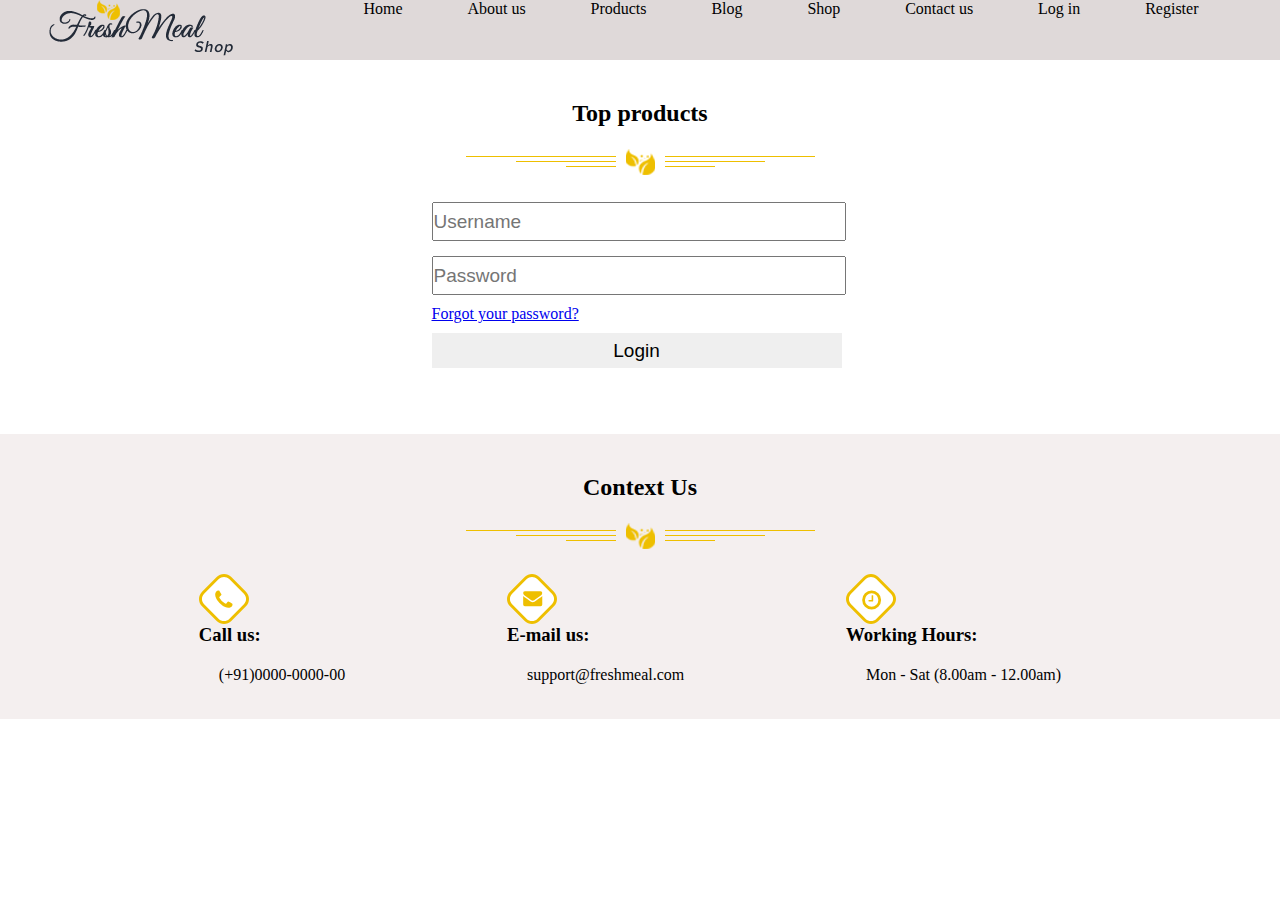
==== log in.html @ f1612704 "log in and redister form is add" ====
<!DOCTYPE html>
<html lang="en">
  <head>
    <meta charset="UTF-8" />
    <meta http-equiv="X-UA-Compatible" content="IE=edge" />
    <meta name="viewport" content="width=device-width, initial-scale=1.0" />
    <link rel="icon" type="image/icon type" href="icons/food-store.png" />
    <link rel="stylesheet" href="css/index.css" />
    <title>Food Store</title>
  </head>
  <body>
    <header class="heading">
      <a href="index.html"> <img src="icons/logo.svg" alt="logo" /></a>
      <ul>
        <li><a href="index.html">Home</a></li>
        <li><a href="#">About us</a></li>
        <li><a href="#">Products</a></li>
        <li><a href="#">Blog</a></li>
        <li><a href="#">Shop</a></li>
        <li><a href="#">Contact us</a></li>
        <li><a href="log in.html">Log in</a></li>
        <li><a href="register.html">Register</a></li>
      </ul>
    </header>
    <section class="from-continer">
      <div class="head">
        <h2>Top products</h2>
      </div>
      <form action="#">
        <div>
          <input
            type="text"
            name="username"
            id="user-name"
            placeholder="Username"
          />
        </div>
        <div>
          <input
            type="password"
            name="password"
            id="user-password"
            placeholder="Password"
          />
        </div>
        <div>
            <a href="#">Forgot your password?</a>
        </div>
        <div>
          <input type="submit" value="Login" class="submit-btn" />
        </div>
      </form>
    </section>
    <footer class="context-us2">
      <div class="head">
        <h2>Context Us</h2>
      </div>
      <div class="our-services-contioner">
        <div>
          <img src="icons/phone-2.svg" alt="phone-2" />
          <h3>Call us:</h3>
          <p>(+91)0000-0000-00</p>
        </div>
        <div>
          <img src="icons/bag-2.svg" alt="bag-2" />
          <h3>E-mail us:</h3>
          <p>support@freshmeal.com</p>
        </div>
        <div>
          <img src="icons/clock-2.svg" alt="clock-2" />
          <h3>Working Hours:</h3>
          <p>Mon - Sat (8.00am - 12.00am)</p>
        </div>
      </div>
    </footer>
  </body>
  <script src="js/main.js"></script>
</html>
---- css/index.css ----
@import url("https://fonts.googleapis.com/css2?family=Roboto:wght@900&display=swap");

* {
  margin: 0;
  padding: 0;
}

.heading {
  display: flex;
  justify-content: space-around;
  position: sticky;
  top: 0;
  z-index: 1;
  background-color: #dfd9d9;
}

.heading ul {
  display: flex;
  justify-content: space-around;
  width: 900px;
}

.heading ul li {
  list-style: none;
}

.heading ul li a {
  text-decoration: none;
  color: black;
}

.heading ul li a:hover {
  color: blue;
}

.main-section {
  background-image: url("../images/hero.png");
  height: 600px;
  display: flex;
  justify-content: center;
}

.main-section div {
  display: flex;
  flex-direction: column;
  justify-content: center;
  width: 572px;
  text-align: center;
}

.main-section div p {
  width: 500px;
  font-size: 23px;
  margin: 9px;
  display: flex;
  justify-content: center;
}

.main-section div a {
  text-decoration: none;
  background-color: yellow;
  width: 130px;
  margin: 5px auto;
  padding: 10px;
  font-size: 23px;
  color: black;
}

.main-section div a:hover {
  background-color: grey;
  color: white;
}

.item-contoner {
  height: 40vw;
  background-color: #f4efef;
  padding: 40px;
}

.head {
  text-align: center;
  position: relative;
}

.head::after {
  content: "";
  display: block;
  width: 100%;
  height: 30px;
  background-image: url("../icons/hr.svg");
  background-repeat: no-repeat;
  background-position: center;
  margin: 20px 0;
}

.views a {
  text-decoration: none;
  color: white;
  background-color: black;
  width: 105px;
  height: 33px;
  display: flex;
  justify-content: center;
  align-items: center;
  text-align: center;
  margin: 0 auto;
  border-radius: 10px;
  font-weight: bold;
  /* margin-top: 44px; */
}

.views a:hover {
  background-color: yellow;
  color: black;
}

.main-item-contoner {
  display: flex;
  justify-content: space-between;
  height: 30rem;
}

.left-right-btn {
  background-color: gold;
  width: 29px;
  height: 32px;
  border: none;
  text-align: center;
  position: relative;
  top: 204px;
  cursor: pointer;
}

.main-item-contoner div {
  display: flex;
  justify-content: space-around;
  width: 80em;
}

.main-items-contoners {
  height: 24rem;
  background-color: white;
  width: 350px;
  margin: 32px auto;
  border: 2px solid black;
}

.main-items-contoners hr {
  width: 310px;
  margin: 0 auto;
}

.main-items-contoners h2 {
  width: 300px;
  margin: 5px auto;
  text-align: center;
}

.food-class {
  width: 80%;
  height: 200px;
  object-fit: contain;
  padding-bottom: 1rem;
  margin-left: 35px;
  margin: 12px 35px;
}

.start-class {
  width: 15px;
  height: 15px;
  position: relative;
  left: 129px;
  margin: 5px 0;
}

.add-cards {
  position: relative;
  top: 30px;
  width: 161px;
  height: 40px;
  background-color: gold;
}

.add-cards a {
  text-decoration: none;
}

.add-cards a img {
  background-position: right;
}

.add-cards a span {
  font-weight: bold;
  color: black;
}

.About-fresh-meal {
  padding: 40px;
}

.About-fresh-meal-descripation {
  display: flex;
  justify-content: center;
}

.About-fresh-meal-descripation div {
  width: 489px;
}

.About-fresh-meal-descripation div h2,
p,
button {
  margin: 20px;
}

.About-fresh-meal-descripation div button {
  border: none;
  width: 130px;
  height: 40px;
  font-family: "Roboto", sans-serif;
  font-weight: bold;
  background-color: #847c7c;
  color: white;
}

.About-fresh-meal-descripation div button:hover {
  background-color: white;
  border: 1px solid #847c7c;
  color: #000;
}

.our-services {
  background-color: #f4efef;
  padding: 40px;
  height: 30vw;
}

.info-services {
  display: flex;
  width: 1024px;
  margin: 0 auto;
}

.info-services div {
  background-color: white;
  width: 325px;
  height: 290px;
  margin: 60px 10px;
  text-align: center;
}

.info-services button {
  border: none;
  width: 130px;
  height: 40px;
  font-family: "Roboto", sans-serif;
  font-weight: bold;
  background-color: #847c7c;
  border: 2px solid #847c7c;
  color: white;
  cursor: pointer;
}

.info-services button:hover {
  background-color: gold;
  border: 2px solid gold;
  color: black;
}

.icone {
  position: relative;
  bottom: 45px;
}

.context-us {
  padding: 40px;
  height: 16vw;
}

.context-us2 {
  background-color: #f4efef;
  padding: 40px;
  height: 16vw;
}

.our-services-contioner {
  display: flex;
  width: 1024px;
  margin: 0 auto;
  justify-content: space-around;
}

.our-services-contioner div {
  display: flex;
  justify-content: center;
  flex-direction: column;
  margin: 3px 0;
}

.our-services-contioner div img {
  width: 50px;
}

.from-continer {
  padding: 40px;
  height: 23vw;
}

.from-continer form div {
  width: 417px;
  margin: 5px auto;
}

.from-continer form div {
  width: 417px;
  margin: 5px auto;
}

.from-continer form div input {
  width: 410px;
  margin: 5px auto;
  height: 35px;
  font-size: 19px;
}

input[type="number"] {
  -moz-appearance: textfield;
}

input[type="submit"]:hover {
  background-color: green;
}

.submit-btn {
  border: none;
}
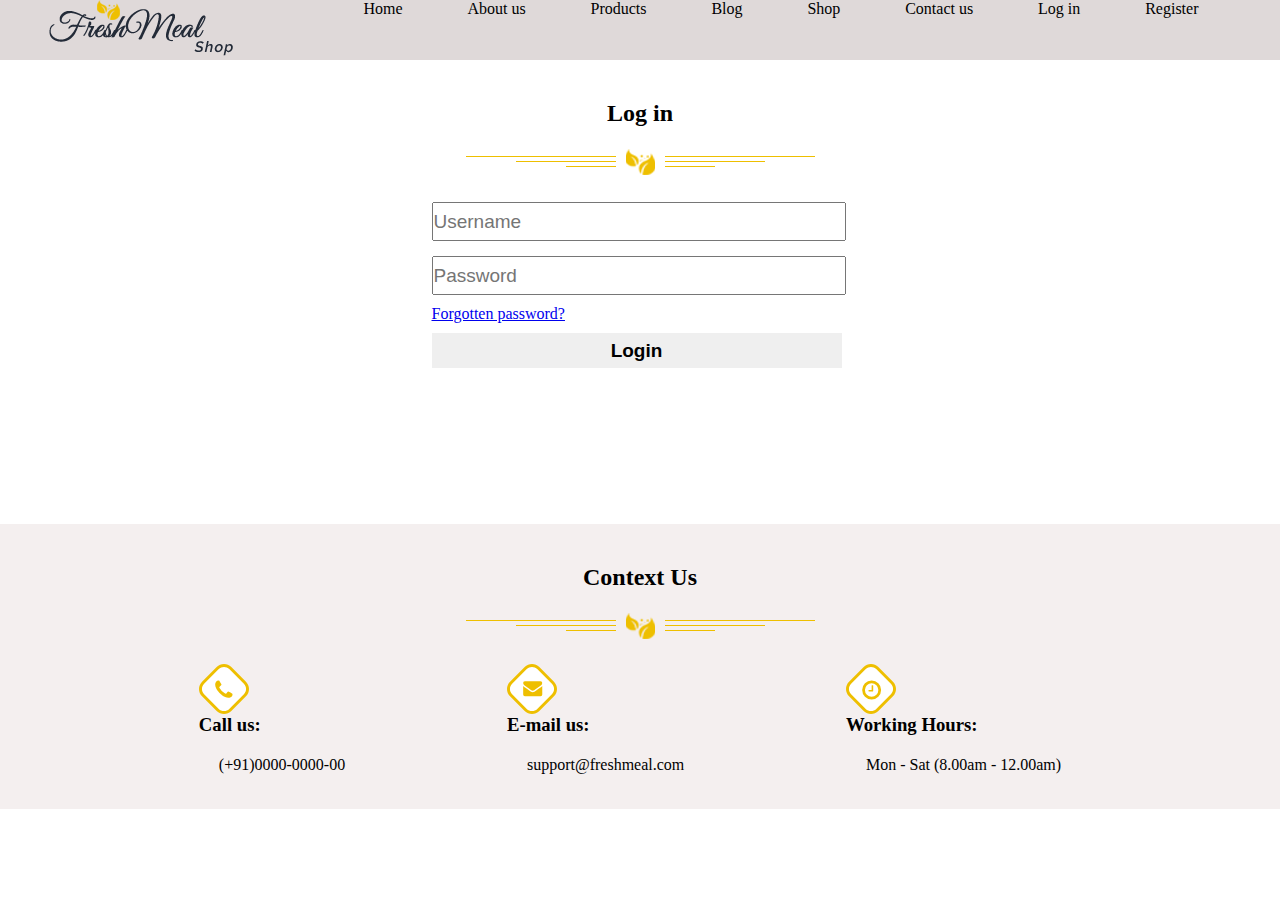
==== commit c005c708: "log in and redister form validation is added" ====
--- a/log in.html
+++ b/log in.html
@@ -6,7 +6,7 @@
     <meta name="viewport" content="width=device-width, initial-scale=1.0" />
     <link rel="icon" type="image/icon type" href="icons/food-store.png" />
     <link rel="stylesheet" href="css/index.css" />
-    <title>Food Store</title>
+    <title>Log in</title>
   </head>
   <body>
     <header class="heading">
@@ -24,14 +24,14 @@
     </header>
     <section class="from-continer">
       <div class="head">
-        <h2>Top products</h2>
+        <h2>Log in</h2>
       </div>
-      <form action="#">
+      <form action="#" id="login-account-from">
         <div>
           <input
             type="text"
             name="username"
-            id="user-name"
+            id="userName"
             placeholder="Username"
           />
         </div>
@@ -39,12 +39,12 @@
           <input
             type="password"
             name="password"
-            id="user-password"
+            id="userPassword"
             placeholder="Password"
           />
         </div>
         <div>
-            <a href="#">Forgot your password?</a>
+          <a href="#">Forgotten password?</a>
         </div>
         <div>
           <input type="submit" value="Login" class="submit-btn" />
@@ -74,5 +74,5 @@
       </div>
     </footer>
   </body>
-  <script src="js/main.js"></script>
+  <script src="js/login.js"></script>
 </html>
--- a/css/index.css
+++ b/css/index.css
@@ -303,7 +303,7 @@
 
 .from-continer {
   padding: 40px;
-  height: 23vw;
+  height: 30vw;
 }
 
 .from-continer form div {
@@ -326,11 +326,14 @@
 input[type="number"] {
   -moz-appearance: textfield;
 }
-
+/* 
 input[type="submit"]:hover {
   background-color: green;
-}
+  font-weight: bold;
+  color: white;
+} */
 
 .submit-btn {
+  font-weight: bold;
   border: none;
 }
